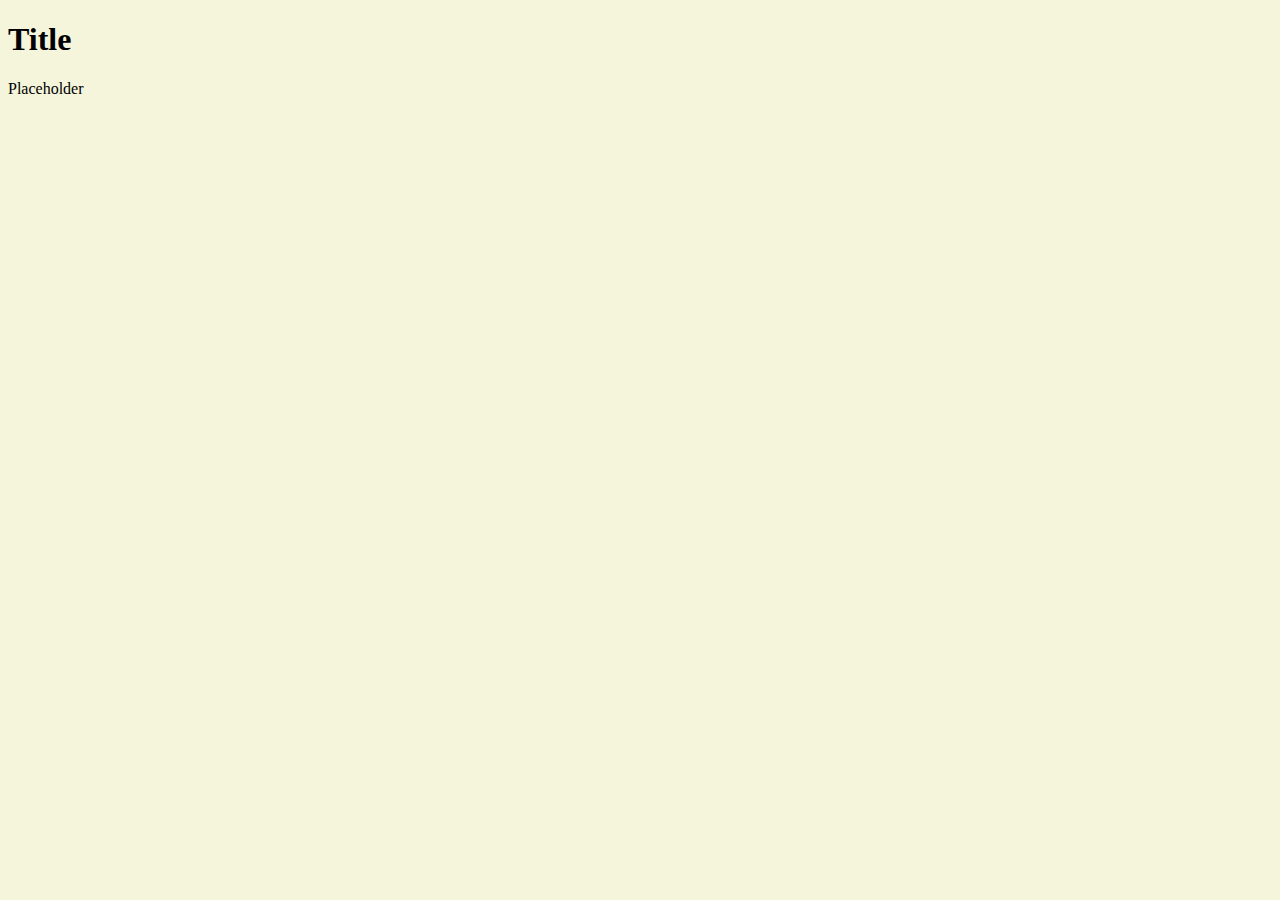
==== index.html @ 788ec89b "Prepared basics for html files and JS Objects" ====
<!DOCTYPE html>
<html>
  <head>
    <script src = app.js></script>
    <link rel="stylesheet" href="style.css" type="text/css">
  </head>
    <body>
      <Title></Title>

      <h1>Title</h1>
      <p>Placeholder</p>
    </body>
</html>
---- style.css ----
body{
  background-color: beige;
}
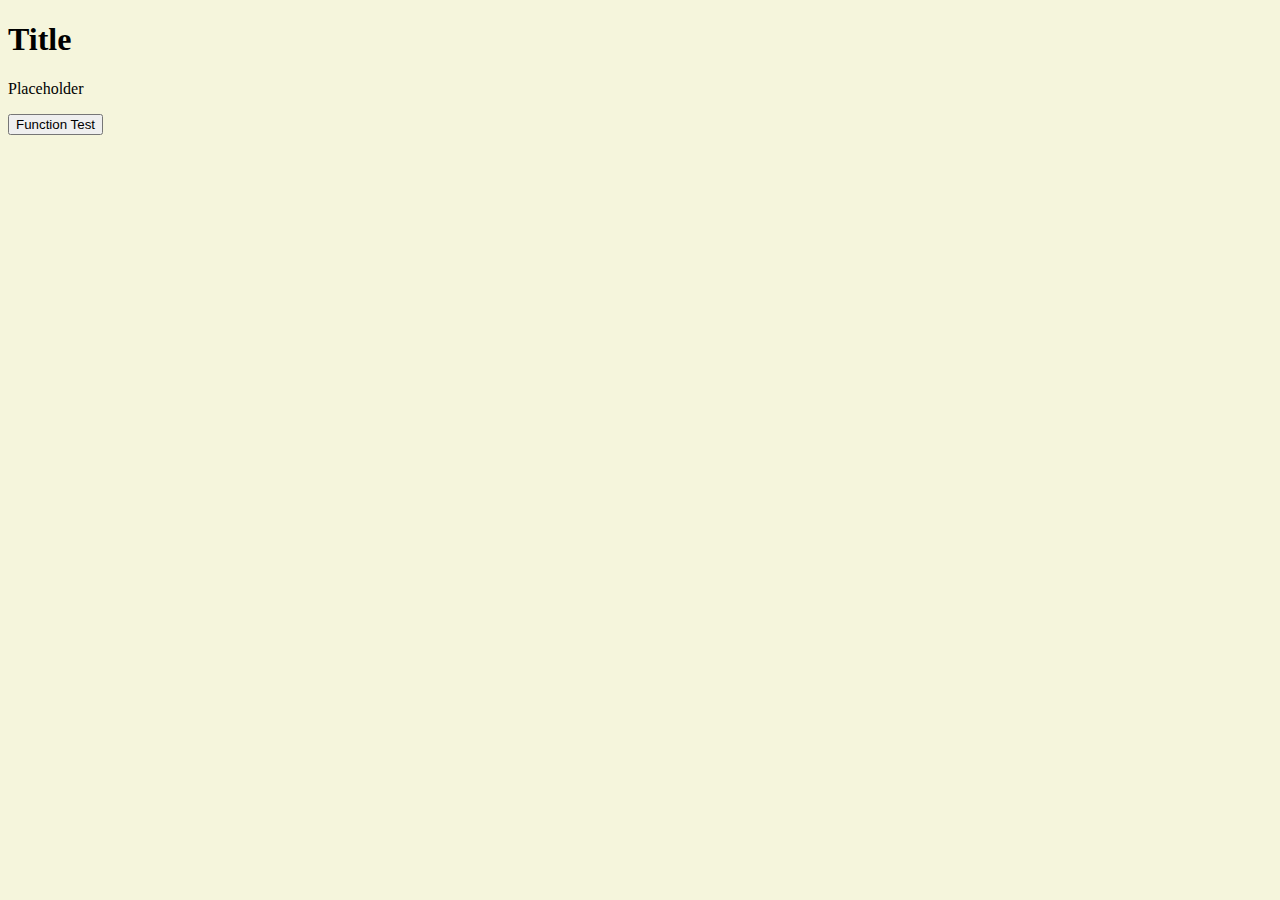
==== commit ccfdf376: "lab 6 in progress" ====
--- a/index.html
+++ b/index.html
@@ -9,5 +9,7 @@
 
       <h1>Title</h1>
       <p>Placeholder</p>
+      <p id="demo"></p>
+      <button type="button" onclick="document.getElementById('demo').innerHTML = seattle.customer()">Function Test</button>
     </body>
 </html>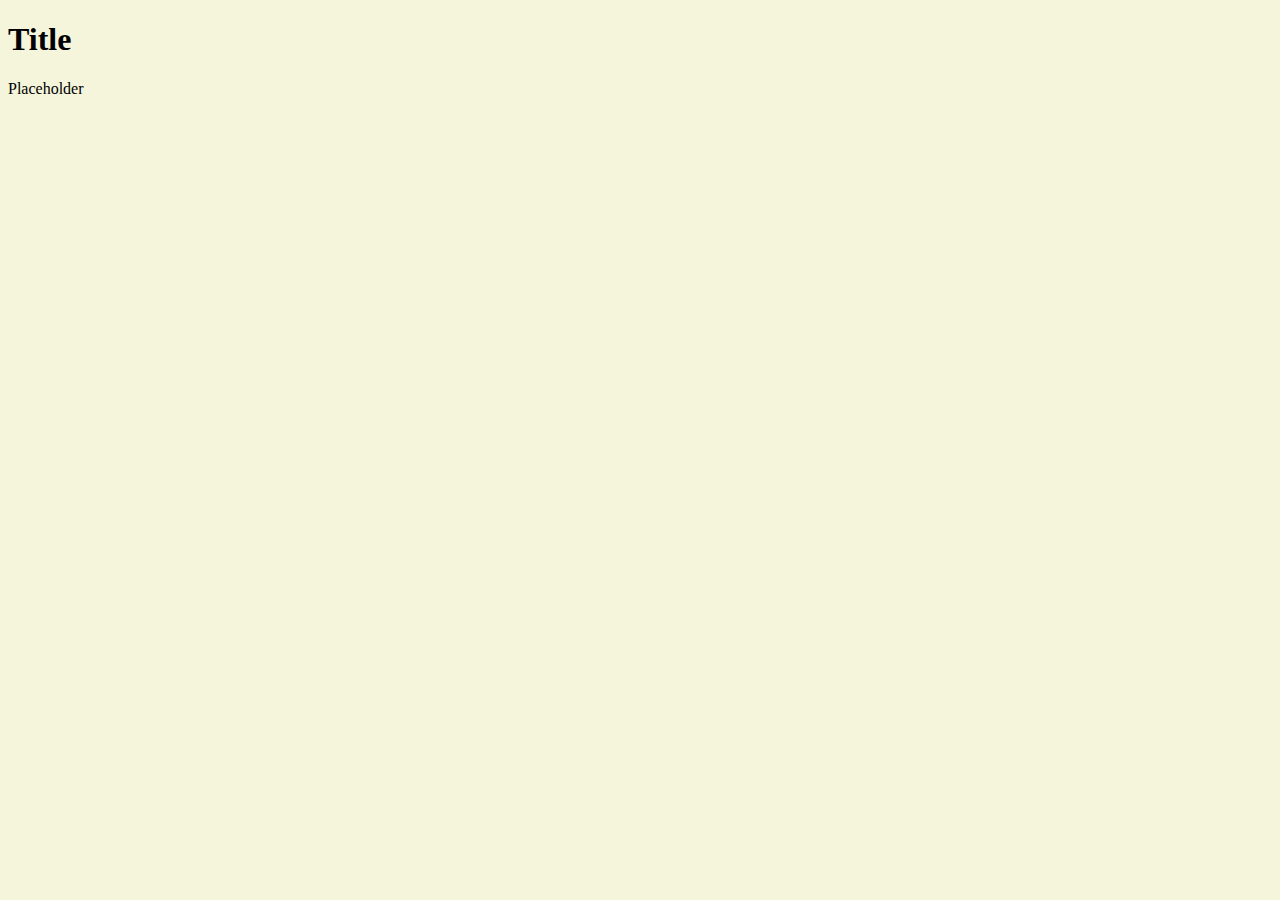
==== commit e486aaec: "Seattle Table" ====
--- a/index.html
+++ b/index.html
@@ -1,7 +1,7 @@
 <!DOCTYPE html>
 <html>
   <head>
-    <script src = app.js></script>
+    <script src = "app.js"></script>
     <link rel="stylesheet" href="style.css" type="text/css">
   </head>
     <body>
@@ -9,7 +9,5 @@
 
       <h1>Title</h1>
       <p>Placeholder</p>
-      <p id="demo"></p>
-      <button type="button" onclick="document.getElementById('demo').innerHTML = seattle.customer()">Function Test</button>
     </body>
 </html>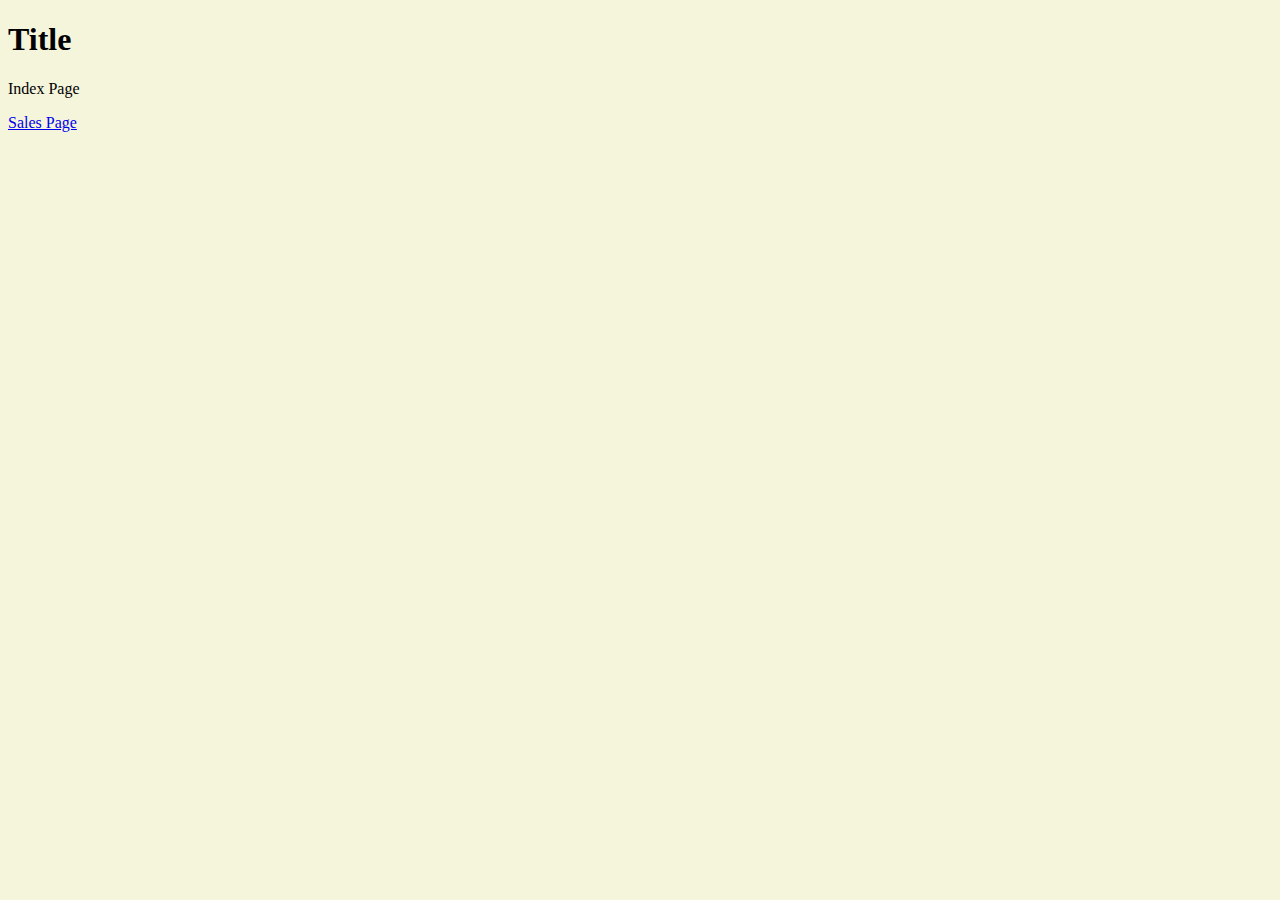
==== commit aa44bfd9: "linked sales and index pages" ====
--- a/index.html
+++ b/index.html
@@ -8,6 +8,7 @@
       <Title></Title>
 
       <h1>Title</h1>
-      <p>Placeholder</p>
+      <p>Index Page</p>
+      <a href="sales.html">Sales Page</a>
     </body>
 </html>